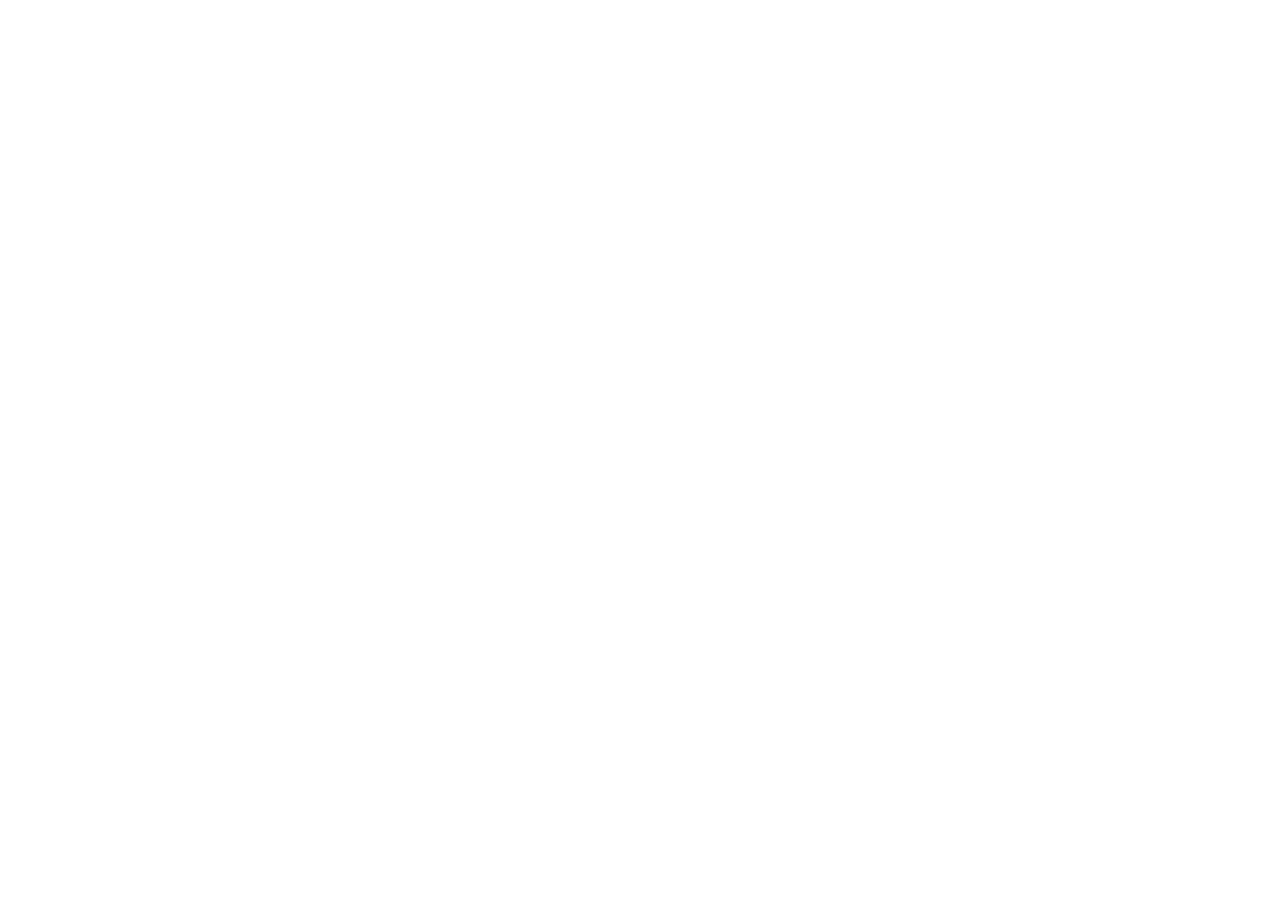
==== index.html @ 6a26aa80 "Add files via upload" ====
<!DOCTYPE html>
<html>
    <head>
        <title>About Me</title>

        <link href="styles.css" rel="stylesheet" type="text/css">
    </head>
    <body>

        <!-- Your Code Here -->

    </body>
</html>
---- styles.css ----
/* Your Code Here! */
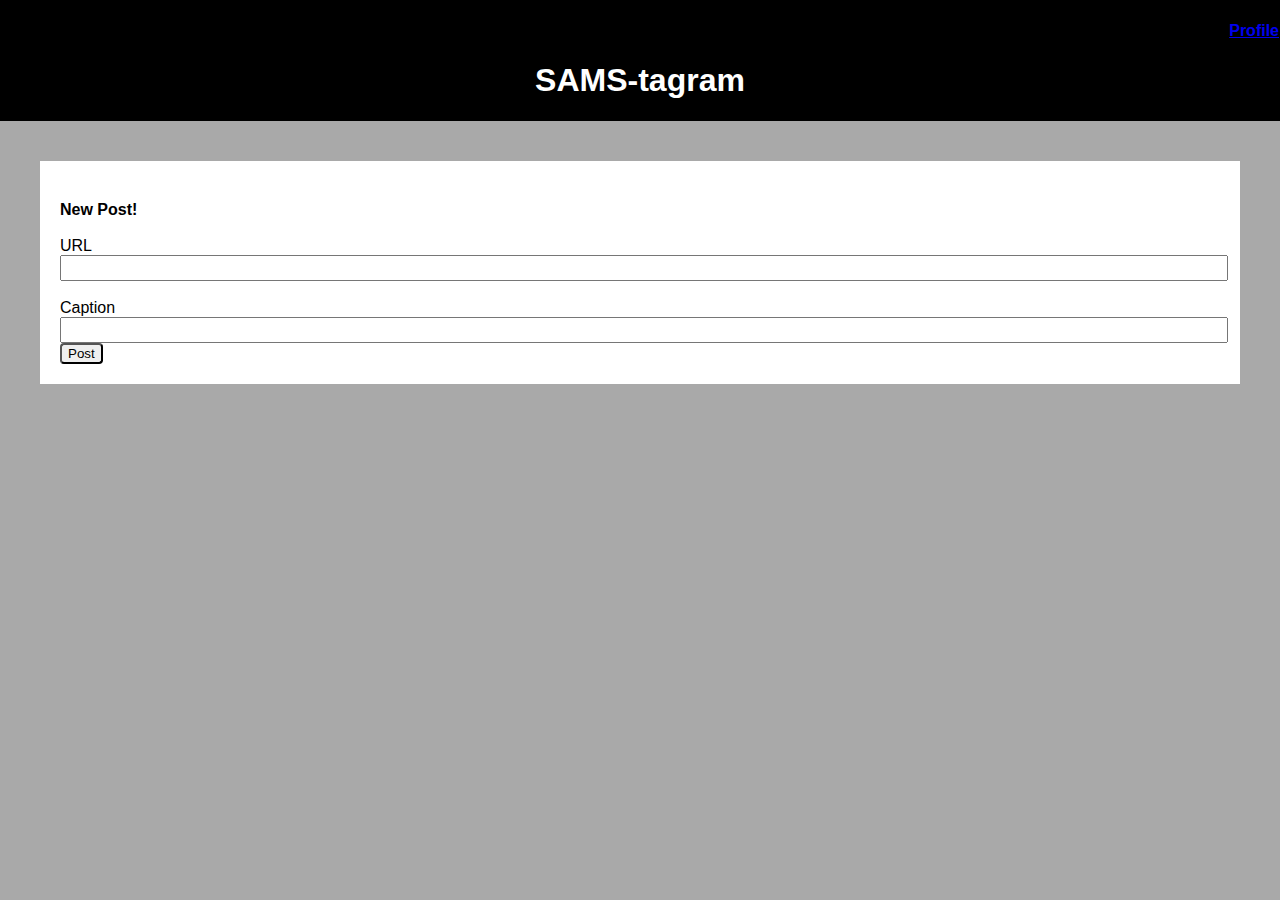
==== commit d4a20e1d: "Add files via upload" ====
--- a/index.html
+++ b/index.html
@@ -1,13 +1,33 @@
-<!DOCTYPE html>
-<html>
-    <head>
-        <title>About Me</title>
-
-        <link href="styles.css" rel="stylesheet" type="text/css">
-    </head>
-    <body>
-
-        <!-- Your Code Here -->
-
-    </body>
-</html>
+<!DOCTYPE html>
+<html>
+    <head>
+        <title>SAMStagram</title>
+
+        <link href="styles.css" rel="stylesheet" type="text/css">
+    </head>
+    <body>
+        <div class="top_border">
+            <h4 style="text-align:right"><a href="profile.html">Profile</a></h4>
+            <h1 align="center">SAMS-tagram </h1>
+        </div>
+            <div class="post_box">
+                <form id="formid">
+
+                    <b>New Post!</b>
+                    <br><br> URL
+                    <br><input type="text" id="image_URL">
+                    <br><br>Caption
+                    <br><input type="text" id="caption">
+                    <br><input type="submit" value="Post" id="post_button">
+                </form>
+             </div>
+            <!--somewhere to put the image-->
+            
+            <div id="container1"></div>
+        
+            <script src="https://code.jquery.com/jquery-3.4.1.min.js"
+                integrity="sha256-CSXorXvZcTkaix6Yvo6HppcZGetbYMGWSFlBw8HfCJo="
+                crossorigin="anonymous"></script>
+            <script src="index.js"></script>
+    </body>
+</html>
--- a/styles.css
+++ b/styles.css
@@ -1 +1,74 @@
-/* Your Code Here! */
+body{
+    margin: 0px;
+    background-color: darkgrey;
+    font-family: Arial;
+}
+
+.top_border{
+    background-color: black;
+    font-family:Arial;
+    color: white;
+    padding: 1px;
+    margin: 0px;
+    
+}
+
+.post_box{
+    background-color: white;
+    padding: 20px;
+    padding-top: 40px;
+    margin: 40px;
+    font-family:Arial;
+}
+
+#image_URL{
+    width: 100%;
+    height: 20px;
+}
+
+#caption{
+    width: 100%;
+    height: 20px;
+}
+
+#post_button{
+    border-radius: 4px;
+}
+
+#container1 {
+    position: relative;
+    height: 100%;
+    margin-left: 40px;
+}
+
+img{
+    width: 200px;
+
+}
+
+.post_look{
+    background-color:white;
+    padding: 10px;
+    margin:0px;
+    float: left;
+    height:200px;
+    width: 200px;
+    overflow-y: auto;
+    overflow-x: auto;
+}
+
+.profile_block{
+    background-color: white;
+    padding: 20px;
+    margin: 40px;
+}
+
+#x_out{
+    color:black;
+    font-weight:bold;
+    font-size: 24px;
+    left:200px;
+    top:0px;
+    position:absolute;
+    margin:0px;
+}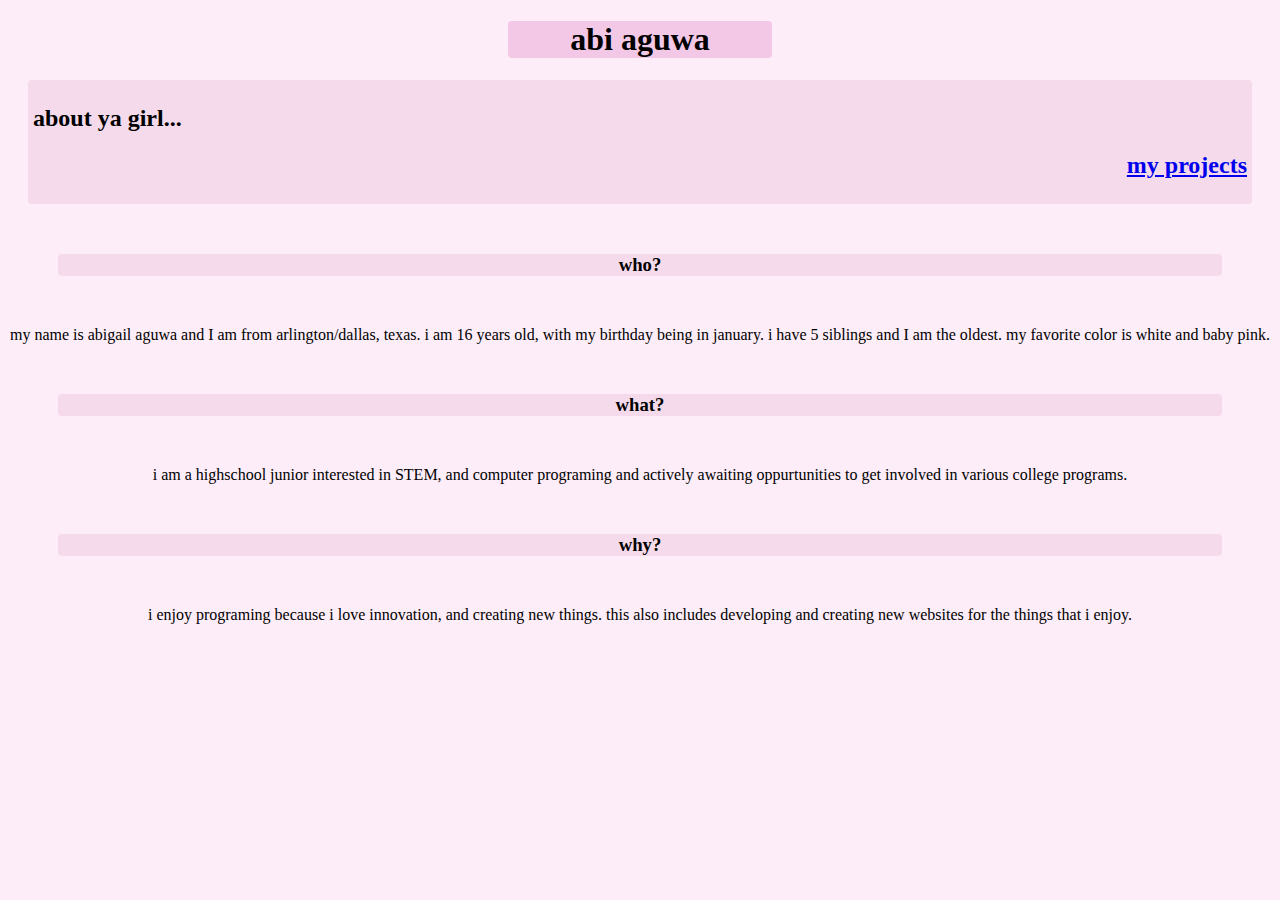
==== commit 2f3f5127: "Add files via upload" ====
--- a/index.html
+++ b/index.html
@@ -1,33 +1,38 @@
-<!DOCTYPE html>
-<html>
-    <head>
-        <title>SAMStagram</title>
-
-        <link href="styles.css" rel="stylesheet" type="text/css">
-    </head>
-    <body>
-        <div class="top_border">
-            <h4 style="text-align:right"><a href="profile.html">Profile</a></h4>
-            <h1 align="center">SAMS-tagram </h1>
-        </div>
-            <div class="post_box">
-                <form id="formid">
-
-                    <b>New Post!</b>
-                    <br><br> URL
-                    <br><input type="text" id="image_URL">
-                    <br><br>Caption
-                    <br><input type="text" id="caption">
-                    <br><input type="submit" value="Post" id="post_button">
-                </form>
-             </div>
-            <!--somewhere to put the image-->
-            
-            <div id="container1"></div>
-        
-            <script src="https://code.jquery.com/jquery-3.4.1.min.js"
-                integrity="sha256-CSXorXvZcTkaix6Yvo6HppcZGetbYMGWSFlBw8HfCJo="
-                crossorigin="anonymous"></script>
-            <script src="index.js"></script>
-    </body>
-</html>
+<!DOCTYPE html>
+<html>
+    <head>
+        <title>Portfolio</title>
+
+        <link href="portfoliostyles.css" rel="stylesheet" type="text/css">
+    </head>
+    <body>
+        <div class="header">
+            <h1 style="text-align:center"><b>abi aguwa</b></h1>
+        </div>
+        <div class="block">
+            <h2><b>about ya girl...</b></h2>
+            <h2 align="right"><a href="portfolioindex.html">my projects</a></h2>
+        </div>
+        <div class="who">
+            <h3 style="text-align:center"><b>who?</b></h3>
+        </div>
+        <div class="amtext" style="text-align:center">
+             my name is abigail aguwa and I am from arlington/dallas, texas. i am 16 years old, with my birthday being in january.
+            i have 5 siblings and I am the oldest. my favorite color is white and baby pink.
+        </div>
+        <div class="what">
+            <h3 style="text-align:center"><b>what?</b></h3>
+        </div>
+        <div class="amtext"style="text-align:center">
+             i am a highschool junior interested in STEM, and computer programing and actively awaiting oppurtunities to get involved
+            in various college programs. 
+        </div>
+        <div class="why">
+            <h3 style="text-align:center"><b>why?</b></h3>
+        </div>
+        <div class="amtext"style="text-align:center">
+            i enjoy programing because i love innovation, and creating new things.
+             this also includes developing and creating new websites for the things that i enjoy.
+        </div>
+    </body>
+</html>
--- a/portfoliostyles.css
+++ b/portfoliostyles.css
@@ -0,0 +1,84 @@
+body {
+    background-color: #FDEDF8;
+    color: black;
+}
+.header{
+    background-color: #F3C7E6;
+    margin-right: 500px;
+    margin-left: 500px;
+    border-radius: 4px;
+}
+
+.block{
+    background-color: #F4DAEA;
+    border-radius: 4px;
+    margin: 20px;
+    padding: 5px;
+}
+
+.who{
+    background-color: #F4DAEA;
+    margin: 50px;
+    border-radius: 4px;
+}
+
+.amtext{
+    margin: 0px;
+}
+
+.topic{
+    margin: 0px;
+}
+
+.what{
+    background-color: #F4DAEA;
+    margin: 50px;
+    border-radius: 4px;
+}
+
+.why{
+    background-color: #F4DAEA;
+    margin: 50px;
+    border-radius: 4px;
+}
+
+.name_header{
+    background-color: #F3C7E6;
+    margin-right: 500px;
+    margin-left:500px;
+    border-radius: 4px;
+}
+.moodboard{
+    background-color: #F4DAEA;
+    margin: 50px;
+    border-radius: 4px;
+}
+
+.todo{
+    background-color: #F4DAEA;
+    margin: 50px;
+    border-radius: 4px;
+}
+
+.wordappear{
+    background-color: #F4DAEA;
+    margin: 50px;
+    border-radius: 4px;
+}
+
+.samstagram1{
+    background-color: #F4DAEA;
+    margin: 50px;
+    border-radius: 4px;
+}
+
+.resume{
+    background-color: #F4DAEA;
+    margin: 50px;
+    border-radius: 4px;
+}
+.sams2{
+    background-color: #F4DAEA;
+    margin: 50px;
+    border-radius: 4px;
+}